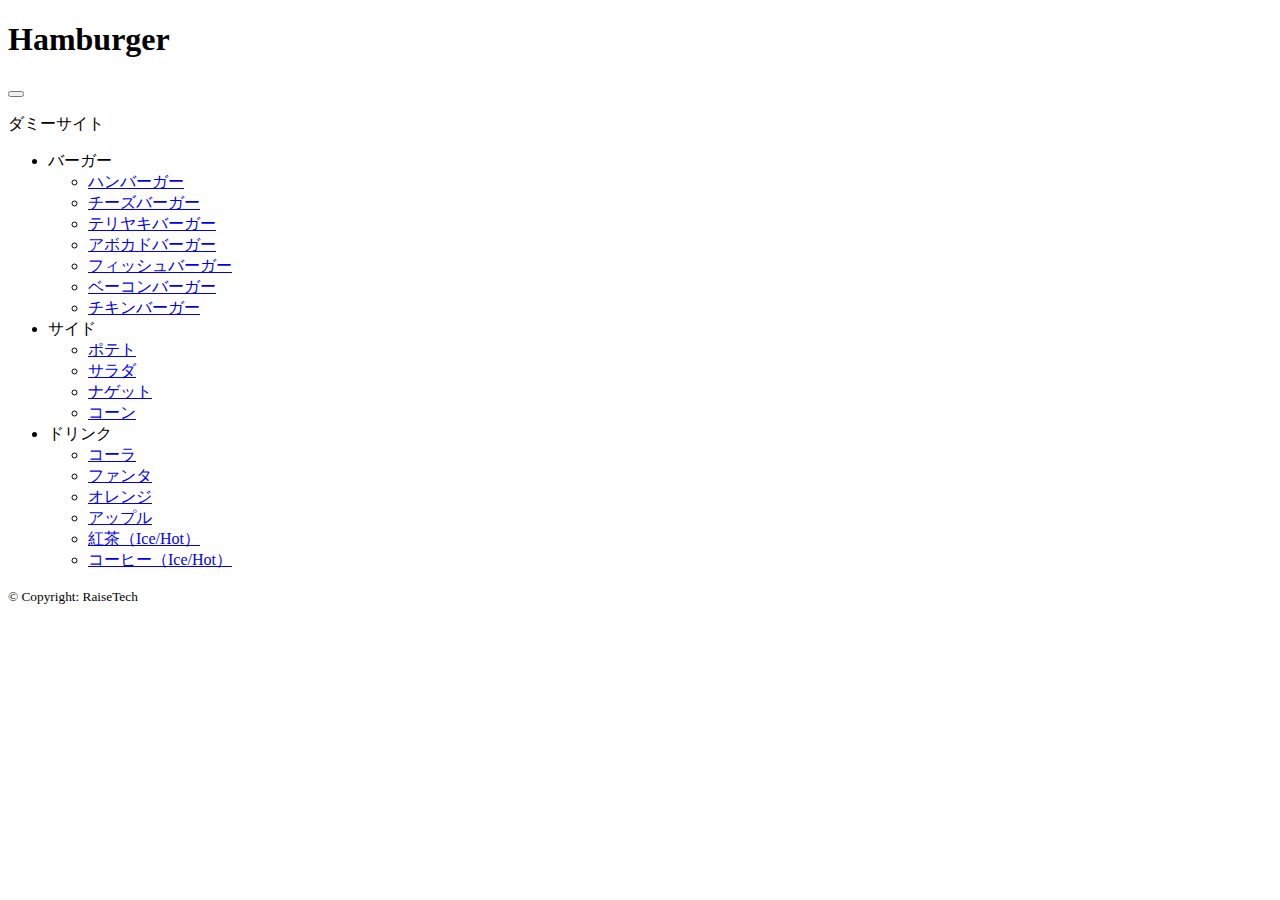
==== index.html @ 0ba395b6 "フロントページ　タグ記載途中" ====
<!DOCTYPE html>
<html lang="ja">
    <head>
        <meta charset="utf-8">
        <title>Hamburger site</title>
        <meta name="description" content="世界一美味しい！ハンバーガー">
    <!-- viewport, font読み込み、resetcss、css読み込み未設定 -->
    </head>
    <body>
        <header>
            <div>
                <h1>Hamburger</h1>
                <!-- 検索ボックス -->
                <button></button>
            </div>
            
        </header>

        <div>
            <p>ダミーサイト</p>
        </div>

        <article>

        </article>

        <nav>
            <ul>
                <li>バーガー
                    <ul>
                        <li><a href="#">ハンバーガー</a></li>
                        <li><a href="#">チーズバーガー</a></li>
                        <li><a href="#">テリヤキバーガー</a></li>
                        <li><a href="#">アボカドバーガー</a></li>
                        <li><a href="#">フィッシュバーガー</a></li>
                        <li><a href="#">ベーコンバーガー</a></li>
                        <li><a href="#">チキンバーガー</a></li>
                    </ul>
                </li>
                <li>サイド
                    <ul>
                        <li><a href="#">ポテト</a></li>
                        <li><a href="#">サラダ</a></li>
                        <li><a href="#">ナゲット</a></li>
                        <li><a href="#">コーン</a></li>
                    </ul>
                </li>
                <li>ドリンク
                    <ul>
                        <li><a href="#">コーラ</a></li>
                        <li><a href="#">ファンタ</a></li>
                        <li><a href="#">オレンジ</a></li>
                        <li><a href="#">アップル</a></li>
                        <li><a href="#">紅茶（Ice/Hot）</a></li>
                        <li><a href="#">コーヒー（Ice/Hot）</a></li>
                    </ul>
                </li>
            </ul>
        </nav>

        <footer>
            <p><small>&copy; Copyright: RaiseTech</small></p>
        </footer>

    </body>
</html>
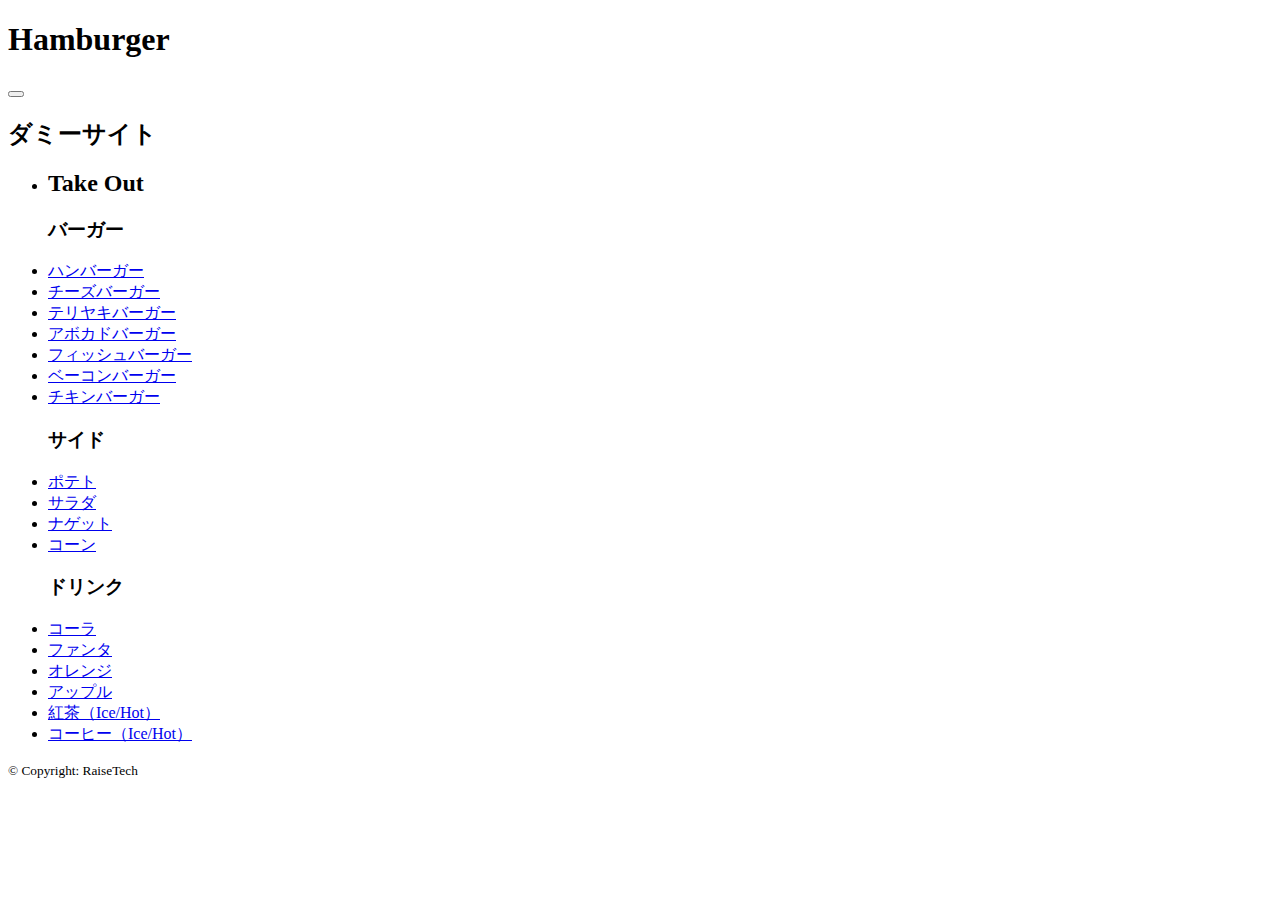
==== commit 847e72ae: "HTML更新" ====
--- a/index.html
+++ b/index.html
@@ -8,26 +8,29 @@
     </head>
     <body>
         <header>
-            <div>
                 <h1>Hamburger</h1>
-                <!-- 検索ボックス -->
+                <form.p-search-form></form.p-search-form>
                 <button></button>
-            </div>
             
         </header>
 
         <div>
-            <p>ダミーサイト</p>
+            <h2>ダミーサイト</h2>
         </div>
 
-        <article>
+        <article class="contents">
+            <div class="branch-menu">
+                <ul>
+                    <li>
+                        <h2>Take Out</h2>
+                    </li>
+                </ul>
+            </div>
 
         </article>
 
-        <nav>
-            <ul>
-                <li>バーガー
-                    <ul>
+        <article class="sidebar">
+                    <ul><h3>バーガー</h3>
                         <li><a href="#">ハンバーガー</a></li>
                         <li><a href="#">チーズバーガー</a></li>
                         <li><a href="#">テリヤキバーガー</a></li>
@@ -35,18 +38,15 @@
                         <li><a href="#">フィッシュバーガー</a></li>
                         <li><a href="#">ベーコンバーガー</a></li>
                         <li><a href="#">チキンバーガー</a></li>
-                    </ul>
-                </li>
-                <li>サイド
-                    <ul>
+                    </ul>                
+                    <ul><h3>サイド</h3>
                         <li><a href="#">ポテト</a></li>
                         <li><a href="#">サラダ</a></li>
                         <li><a href="#">ナゲット</a></li>
                         <li><a href="#">コーン</a></li>
                     </ul>
-                </li>
-                <li>ドリンク
-                    <ul>
+                
+                    <ul><h3>ドリンク</h3>
                         <li><a href="#">コーラ</a></li>
                         <li><a href="#">ファンタ</a></li>
                         <li><a href="#">オレンジ</a></li>
@@ -54,9 +54,7 @@
                         <li><a href="#">紅茶（Ice/Hot）</a></li>
                         <li><a href="#">コーヒー（Ice/Hot）</a></li>
                     </ul>
-                </li>
-            </ul>
-        </nav>
+        </article>
 
         <footer>
             <p><small>&copy; Copyright: RaiseTech</small></p>
